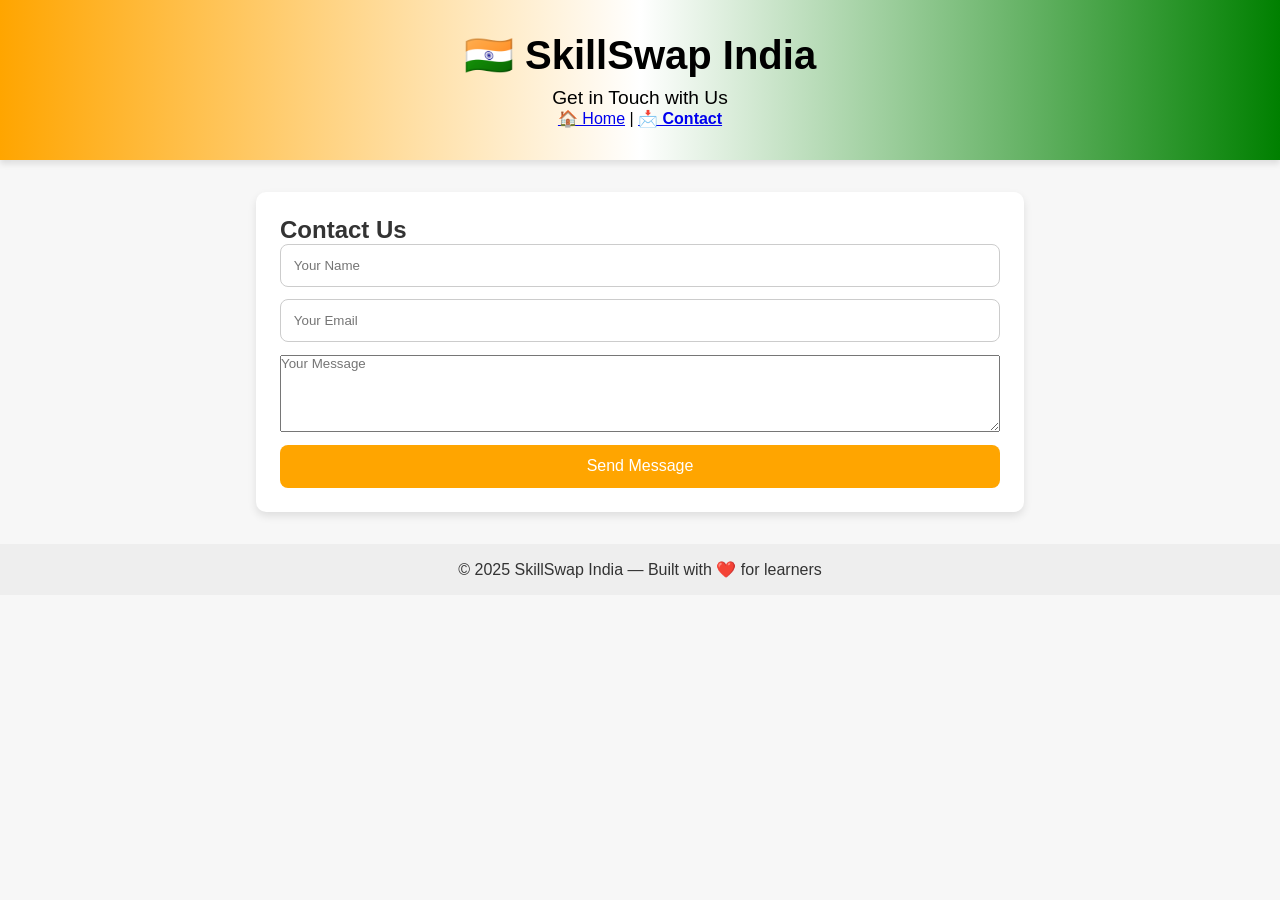
==== contact.html @ 7e5294f0 "Added contact page and updated navigation" ====
<!DOCTYPE html>
<html lang="en">
<head>
    <meta charset="UTF-8">
    <meta name="viewport" content="width=device-width, initial-scale=1.0">
    <title>SkillSwap India - Contact</title>
    <link rel="stylesheet" href="style.css">
</head>
<body>
    <header>
        <h1>🇮🇳 SkillSwap India</h1>
        <p>Get in Touch with Us</p>
        <nav>
            <a href="index.html">🏠 Home</a> |
            <a href="contact.html" style="font-weight: bold;">📩 Contact</a>
        </nav>
    </header>

    <main>
        <section class="form-section">
            <h2>Contact Us</h2>
            <form id="contactForm">
                <input type="text" id="contactName" placeholder="Your Name" required>
                <input type="email" id="contactEmail" placeholder="Your Email" required>
                <textarea id="contactMessage" placeholder="Your Message" rows="5" required></textarea>
                <button type="submit">Send Message</button>
            </form>
            <p id="thankYouMessage" style="display:none; color: green; margin-top: 1rem;">
                ✅ Thank you for reaching out! We will get back to you soon.
            </p>
        </section>
    </main>

    <footer>
        <p>© 2025 SkillSwap India — Built with ❤️ for learners</p>
    </footer>

    <script src="script.js"></script>
</body>
</html>
---- style.css ----
/* Theme Variables */
:root {
    --primary-color: orange;
    --primary-dark: darkorange;
    --bg-color: #f7f7f7;
    --text-color: #333;
    --card-bg: white;
    --highlight: #ffe4b5;
}

* {
    margin: 0;
    padding: 0;
    box-sizing: border-box;
    font-family: 'Segoe UI', sans-serif;
}

body {
    background: var(--bg-color);
    color: var(--text-color);
}

header {
    text-align: center;
    background: linear-gradient(to right, orange, white, green);
    padding: 2rem 1rem;
    color: #000;
    box-shadow: 0 4px 6px rgba(0,0,0,0.1);
}

header h1 {
    font-size: 2.5rem;
}

header p {
    font-size: 1.2rem;
    margin-top: 0.5rem;
}

#colorBtn {
    margin-top: 1rem;
    padding: 0.5rem 1rem;
    background: var(--primary-color);
    border: none;
    color: white;
    border-radius: 5px;
    cursor: pointer;
    transition: transform 0.3s ease, background 0.3s ease;
}

#colorBtn:hover {
    transform: scale(1.1);
    background: var(--primary-dark);
}

main {
    max-width: 800px;
    margin: 2rem auto;
    padding: 0 1rem;
}

.form-section {
    background: var(--card-bg);
    padding: 1.5rem;
    border-radius: 10px;
    box-shadow: 0 4px 8px rgba(0,0,0,0.1);
    margin-bottom: 2rem;
}

form {
    display: flex;
    flex-direction: column;
    gap: 0.8rem;
}

form input {
    padding: 0.8rem;
    border: 1px solid #ccc;
    border-radius: 8px;
    outline: none;
    transition: border 0.3s, background 0.3s;
}

form input:focus {
    border-color: var(--primary-color);
    background: var(--highlight);
}

form button {
    padding: 0.8rem;
    background: var(--primary-color);
    color: white;
    border: none;
    border-radius: 8px;
    font-size: 1rem;
    cursor: pointer;
    transition: transform 0.3s ease, background 0.3s ease;
}

form button:hover {
    background: var(--primary-dark);
    transform: translateY(-3px);
}

.skills-list h2 {
    margin-bottom: 1rem;
}

#skillsContainer {
    display: grid;
    grid-template-columns: repeat(auto-fill, minmax(250px, 1fr));
    gap: 1rem;
}

.skill-card {
    background: var(--card-bg);
    padding: 1rem;
    border-radius: 10px;
    box-shadow: 0 4px 6px rgba(0,0,0,0.1);
    transition: transform 0.3s ease, background 0.3s ease;
}

.skill-card:hover {
    transform: scale(1.05);
    background: var(--highlight);
}

.skill-card h3 {
    color: var(--primary-color);
}

footer {
    text-align: center;
    padding: 1rem;
    margin-top: 2rem;
    background: #eee;
}
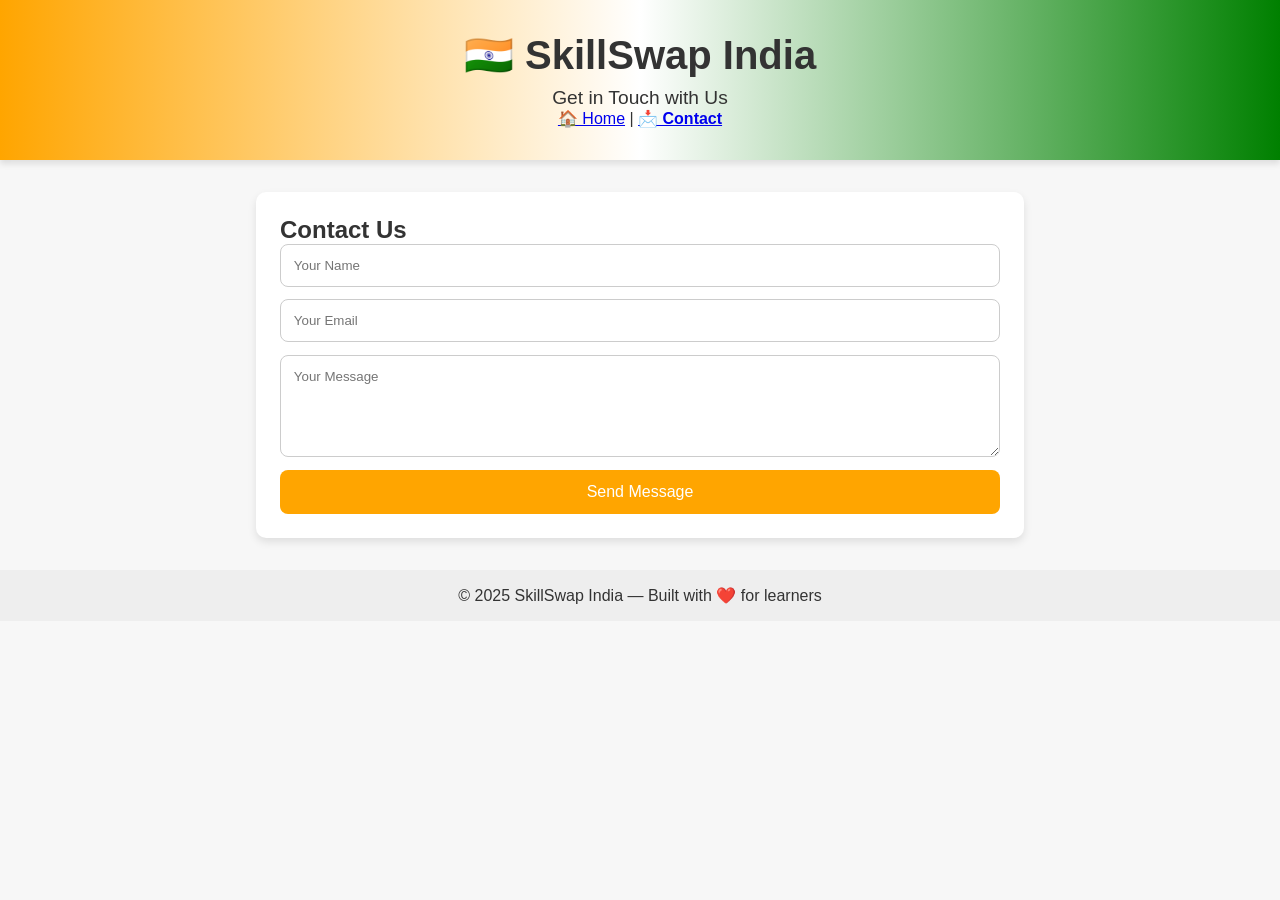
==== commit ef48a81a: "Day 4: Added DOM-based profile card creator using ES6 modules + contact form" ====
--- a/contact.html
+++ b/contact.html
@@ -35,6 +35,7 @@
         <p>© 2025 SkillSwap India — Built with ❤️ for learners</p>
     </footer>
 
-    <script src="script.js"></script>
+    <!-- ES6 Module -->
+    <script type="module" src="script.js"></script>
 </body>
 </html>
--- a/style.css
+++ b/style.css
@@ -1,4 +1,3 @@
-/* Theme Variables */
 :root {
     --primary-color: orange;
     --primary-dark: darkorange;
@@ -24,18 +23,11 @@
     text-align: center;
     background: linear-gradient(to right, orange, white, green);
     padding: 2rem 1rem;
-    color: #000;
     box-shadow: 0 4px 6px rgba(0,0,0,0.1);
 }
 
-header h1 {
-    font-size: 2.5rem;
-}
-
-header p {
-    font-size: 1.2rem;
-    margin-top: 0.5rem;
-}
+header h1 { font-size: 2.5rem; }
+header p { font-size: 1.2rem; margin-top: 0.5rem; }
 
 #colorBtn {
     margin-top: 1rem;
@@ -47,17 +39,9 @@
     cursor: pointer;
     transition: transform 0.3s ease, background 0.3s ease;
 }
+#colorBtn:hover { transform: scale(1.1); background: var(--primary-dark); }
 
-#colorBtn:hover {
-    transform: scale(1.1);
-    background: var(--primary-dark);
-}
-
-main {
-    max-width: 800px;
-    margin: 2rem auto;
-    padding: 0 1rem;
-}
+main { max-width: 800px; margin: 2rem auto; padding: 0 1rem; }
 
 .form-section {
     background: var(--card-bg);
@@ -72,20 +56,17 @@
     flex-direction: column;
     gap: 0.8rem;
 }
-
-form input {
+form input, form textarea {
     padding: 0.8rem;
     border: 1px solid #ccc;
     border-radius: 8px;
     outline: none;
     transition: border 0.3s, background 0.3s;
 }
-
-form input:focus {
+form input:focus, form textarea:focus {
     border-color: var(--primary-color);
     background: var(--highlight);
 }
-
 form button {
     padding: 0.8rem;
     background: var(--primary-color);
@@ -96,38 +77,31 @@
     cursor: pointer;
     transition: transform 0.3s ease, background 0.3s ease;
 }
-
 form button:hover {
     background: var(--primary-dark);
     transform: translateY(-3px);
 }
 
-.skills-list h2 {
-    margin-bottom: 1rem;
-}
-
+.skills-list h2 { margin-bottom: 1rem; }
 #skillsContainer {
     display: grid;
     grid-template-columns: repeat(auto-fill, minmax(250px, 1fr));
     gap: 1rem;
 }
 
-.skill-card {
+.skill-card, .card, .profile-card {
     background: var(--card-bg);
     padding: 1rem;
     border-radius: 10px;
     box-shadow: 0 4px 6px rgba(0,0,0,0.1);
     transition: transform 0.3s ease, background 0.3s ease;
 }
-
-.skill-card:hover {
+.skill-card:hover, .card:hover, .profile-card:hover {
     transform: scale(1.05);
     background: var(--highlight);
 }
-
-.skill-card h3 {
-    color: var(--primary-color);
-}
+.skill-card h3 { color: var(--primary-color); }
+.profile-card h3 { margin: 0; color: darkblue; }
 
 footer {
     text-align: center;
